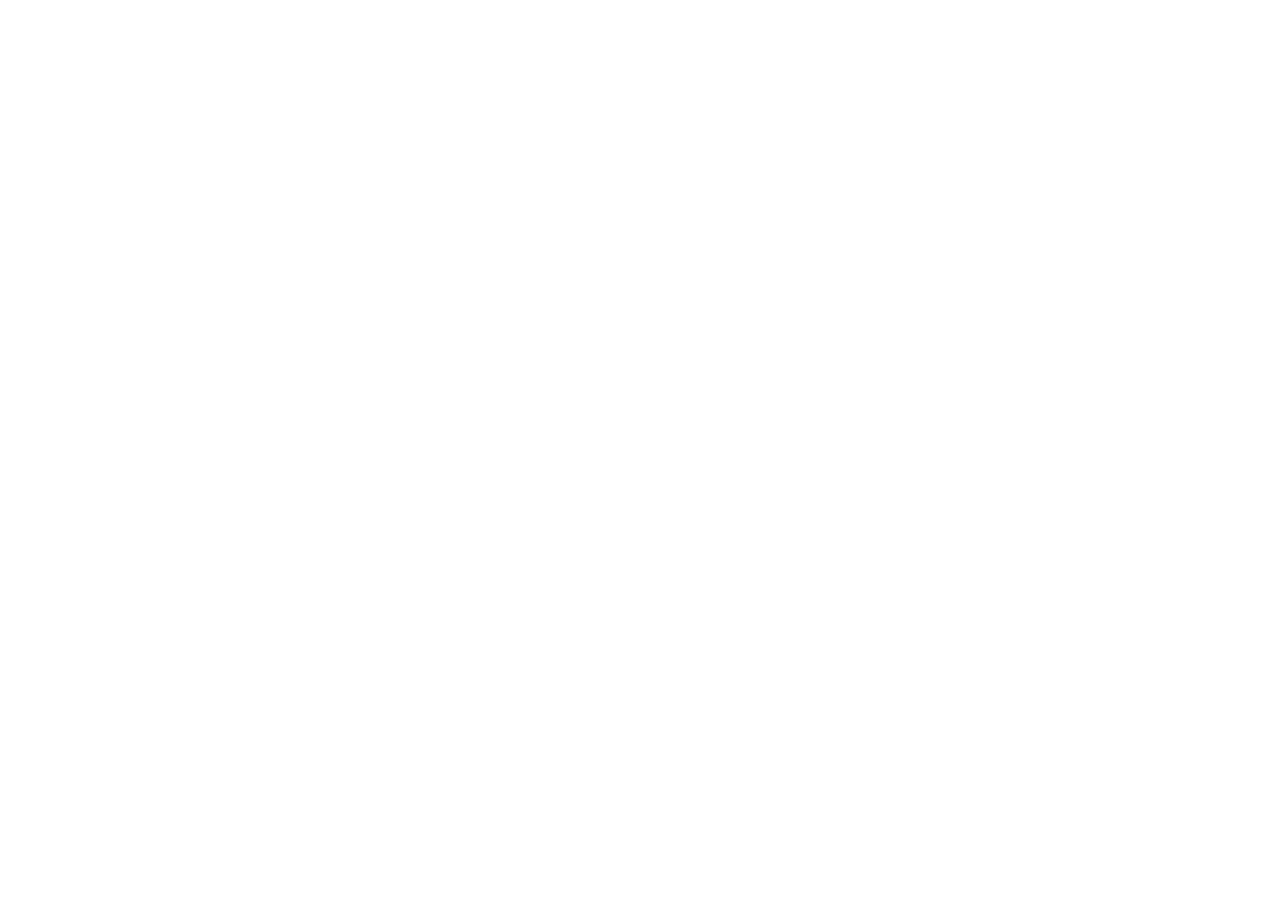
==== about.html @ 6cfff02e "Initial Creation" ====
<!DOCTYPE html>
<html lang="en">
<head>
  <meta charset="UTF-8">
  <meta http-equiv="X-UA-Compatible" content="IE=edge">
  <meta name="viewport" content="width=device-width, initial-scale=1.0">
  <link rel="stylesheet" href="about.css">
  <title>About</title>
</head>
<body>
  
</body>
</html>
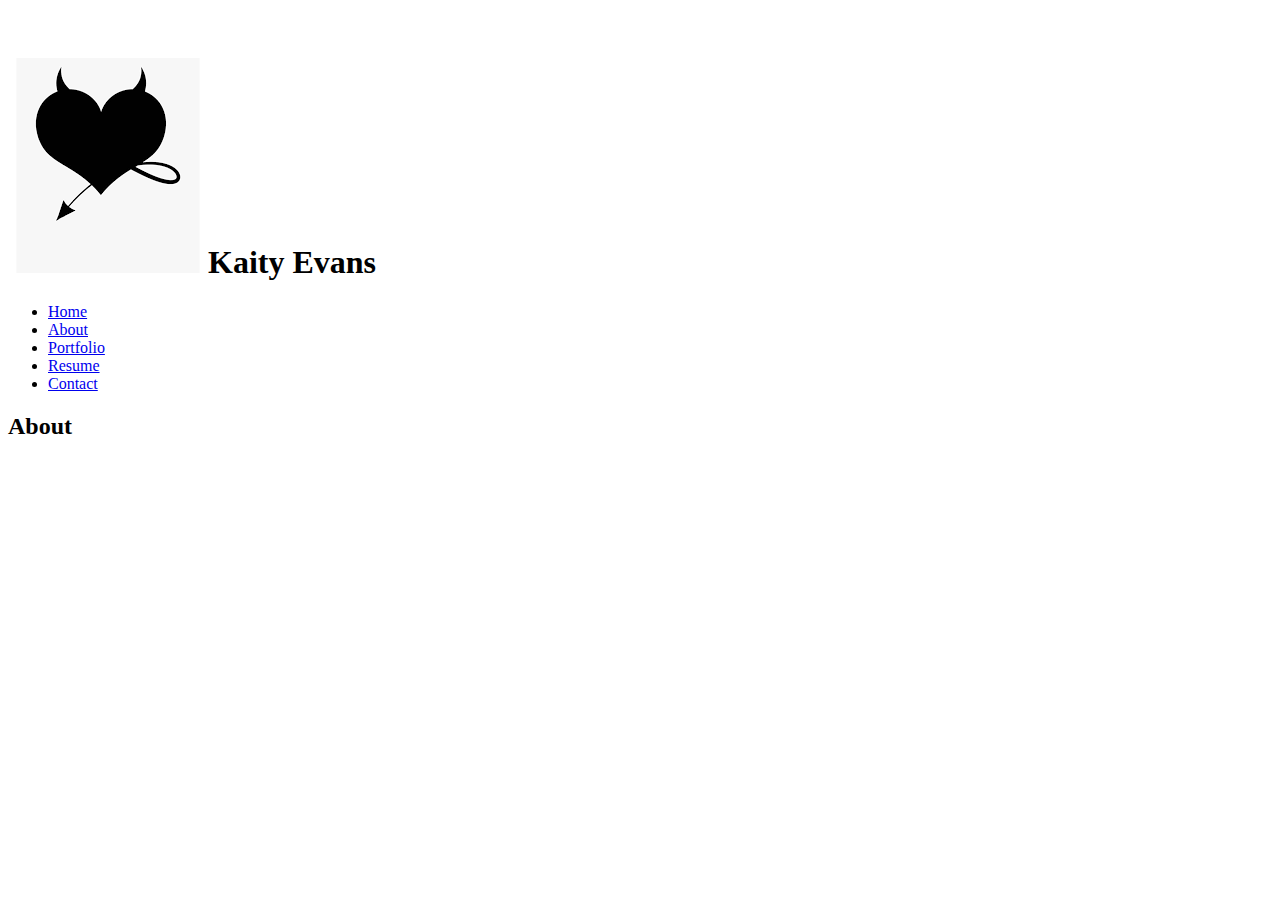
==== commit a5649a4c: "Added navbar" ====
--- a/about.html
+++ b/about.html
@@ -8,6 +8,25 @@
   <title>About</title>
 </head>
 <body>
-  
+  <div class="NavBar">
+    <header>
+      <h1><img src="heart image.png" alt="Heart with horns and a tail">Kaity Evans</h1>
+      
+      <nav>
+        <ul>
+          <li><a href="index.html">Home</a></li>
+          <li><a href="about.html">About</a></li>
+          <li><a href="portfoloio.html">Portfolio</a></li>
+          <li><a href="resume.html">Resume</a></li>
+          <li><a href="contact.html">Contact</a></li>
+        </ul>
+      </nav>
+    </header>
+  </div>
+  <div>
+    <main>
+      <h2>About</h2>
+    </main>
+  </div>
 </body>
 </html>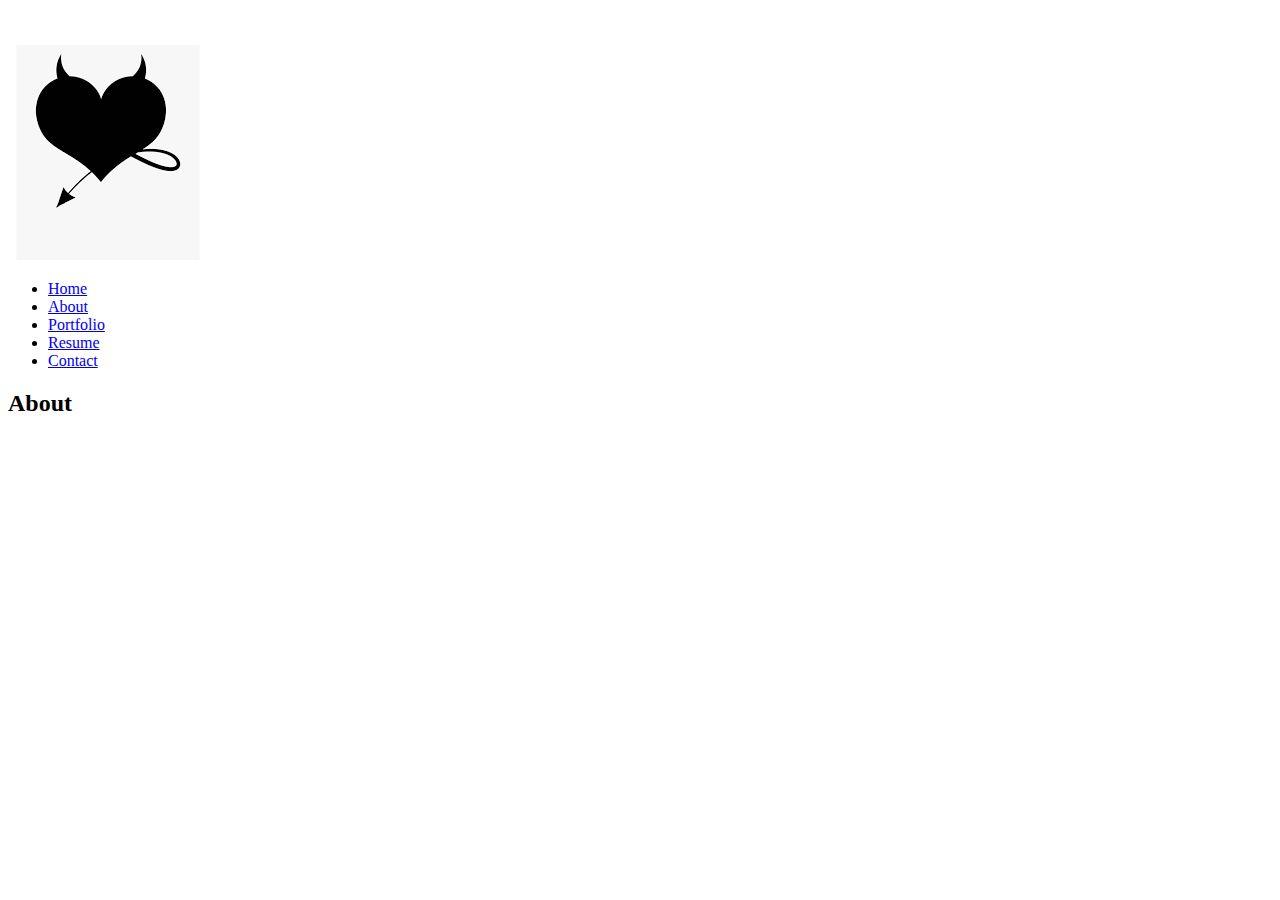
==== commit 8c738fd5: "Adjusted Landing Page" ====
--- a/about.html
+++ b/about.html
@@ -10,7 +10,7 @@
 <body>
   <div class="NavBar">
     <header>
-      <h1><img src="heart image.png" alt="Heart with horns and a tail">Kaity Evans</h1>
+      <img src="heart image.png" alt="Heart with horns and a tail">
       
       <nav>
         <ul>
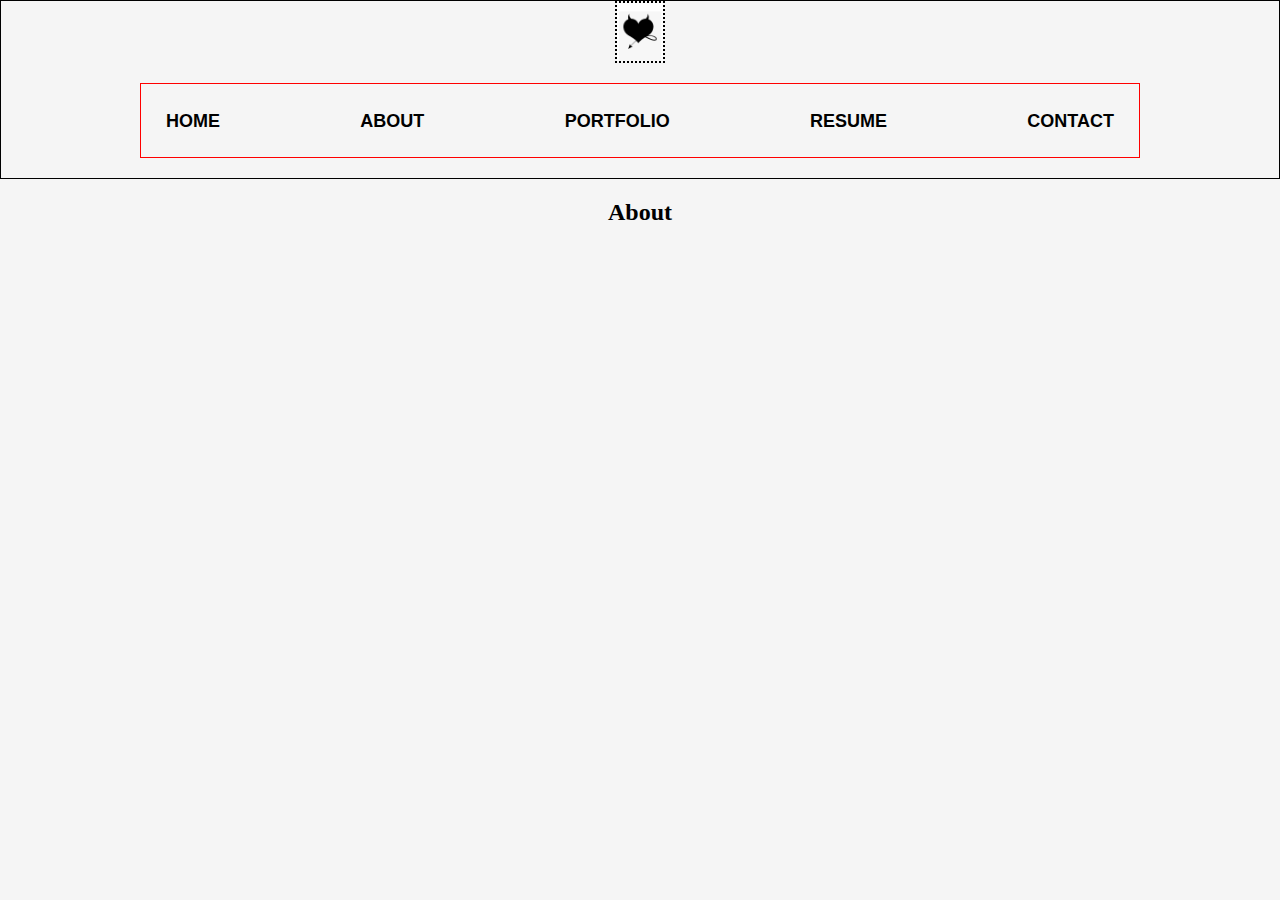
==== commit 066783bf: "Added Images & Contact Page" ====
--- a/about.html
+++ b/about.html
@@ -4,6 +4,7 @@
   <meta charset="UTF-8">
   <meta http-equiv="X-UA-Compatible" content="IE=edge">
   <meta name="viewport" content="width=device-width, initial-scale=1.0">
+  <link href="https://cdn.jsdelivr.net/npm/bootstrap@5.1.3/dist/css/bootstrap.min.css" rel="stylesheet" integrity="sha384-1BmE4kWBq78iYhFldvKuhfTAU6auU8tT94WrHftjDbrCEXSU1oBoqyl2QvZ6jIW3" crossorigin="anonymous">
   <link rel="stylesheet" href="about.css">
   <title>About</title>
 </head>
--- a/about.css
+++ b/about.css
@@ -0,0 +1,78 @@
+* {
+  box-sizing: border-box;
+  background-color: whitesmoke;
+}
+body {
+  margin: 0;
+}
+
+.NavBar {
+  /* border: 1px solid red; */
+  height: 100%;
+  display: flex;
+  flex-direction: column;
+}
+
+header, 
+main, 
+section, 
+footer {
+display: flex;
+justify-content: center;
+align-items: center;
+}
+/* ~~~~~~~~ HEADER ~~~~~~~~~~ */
+
+header {
+  display: flex;
+  flex-direction: column;
+  justify-content: center;
+  align-items:center;
+  /* padding: 40px 0px; */
+}
+
+header img {
+  /* margin-bottom: 0px; */
+  /* align-items: column; */
+  /* justify-items: column; */
+  width: 50px;
+  border: 2px dotted black;
+}
+
+header h1 {
+  font-family:'Lucida Sans', 'Lucida Sans Regular', 'Lucida Grande', 'Lucida Sans Unicode', Geneva, Verdana, sans-serif;
+  font-weight: bolder;
+  font-size: 65px;
+  padding-bottom: 10px;
+  
+}
+header {
+  border: 1px solid black;
+  /* width: 1000px; */
+}
+header nav ul {
+  padding: 25px;
+  border: 1px solid red;
+  font-family: 'Lucida Sans', 'Lucida Sans Regular', 'Lucida Grande', 'Lucida Sans Unicode', Geneva, Verdana, sans-serif;
+  font-size: 20px;
+  /* font-weight: bolder; */
+  /* width: 4000px; */
+  /* height: 100px; */
+  list-style-type: none;
+  display: flex;
+  width: 100%;
+  justify-content: space-between;
+}
+header nav {
+  width: 1000px;
+  /* padding: 56px; */
+}
+
+
+header nav ul li a {
+  text-decoration: none;
+  color: black;
+  font-weight: bold;
+  font-size: large;
+  text-transform: uppercase;
+}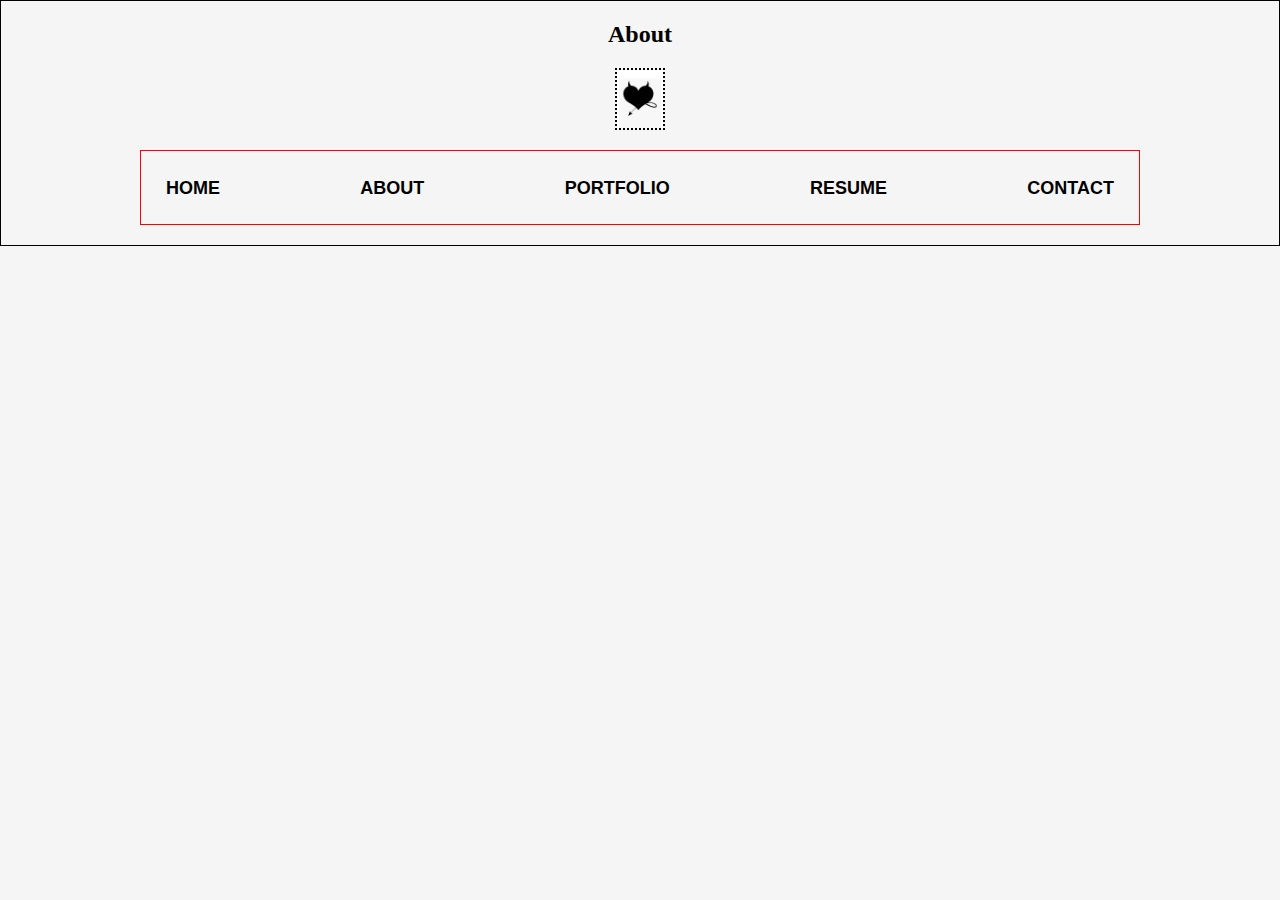
==== commit 0ede8921: "Added Resume & Images" ====
--- a/about.html
+++ b/about.html
@@ -11,6 +11,7 @@
 <body>
   <div class="NavBar">
     <header>
+      <h2>About</h2>
       <img src="heart image.png" alt="Heart with horns and a tail">
       
       <nav>
@@ -26,7 +27,7 @@
   </div>
   <div>
     <main>
-      <h2>About</h2>
+      
     </main>
   </div>
 </body>
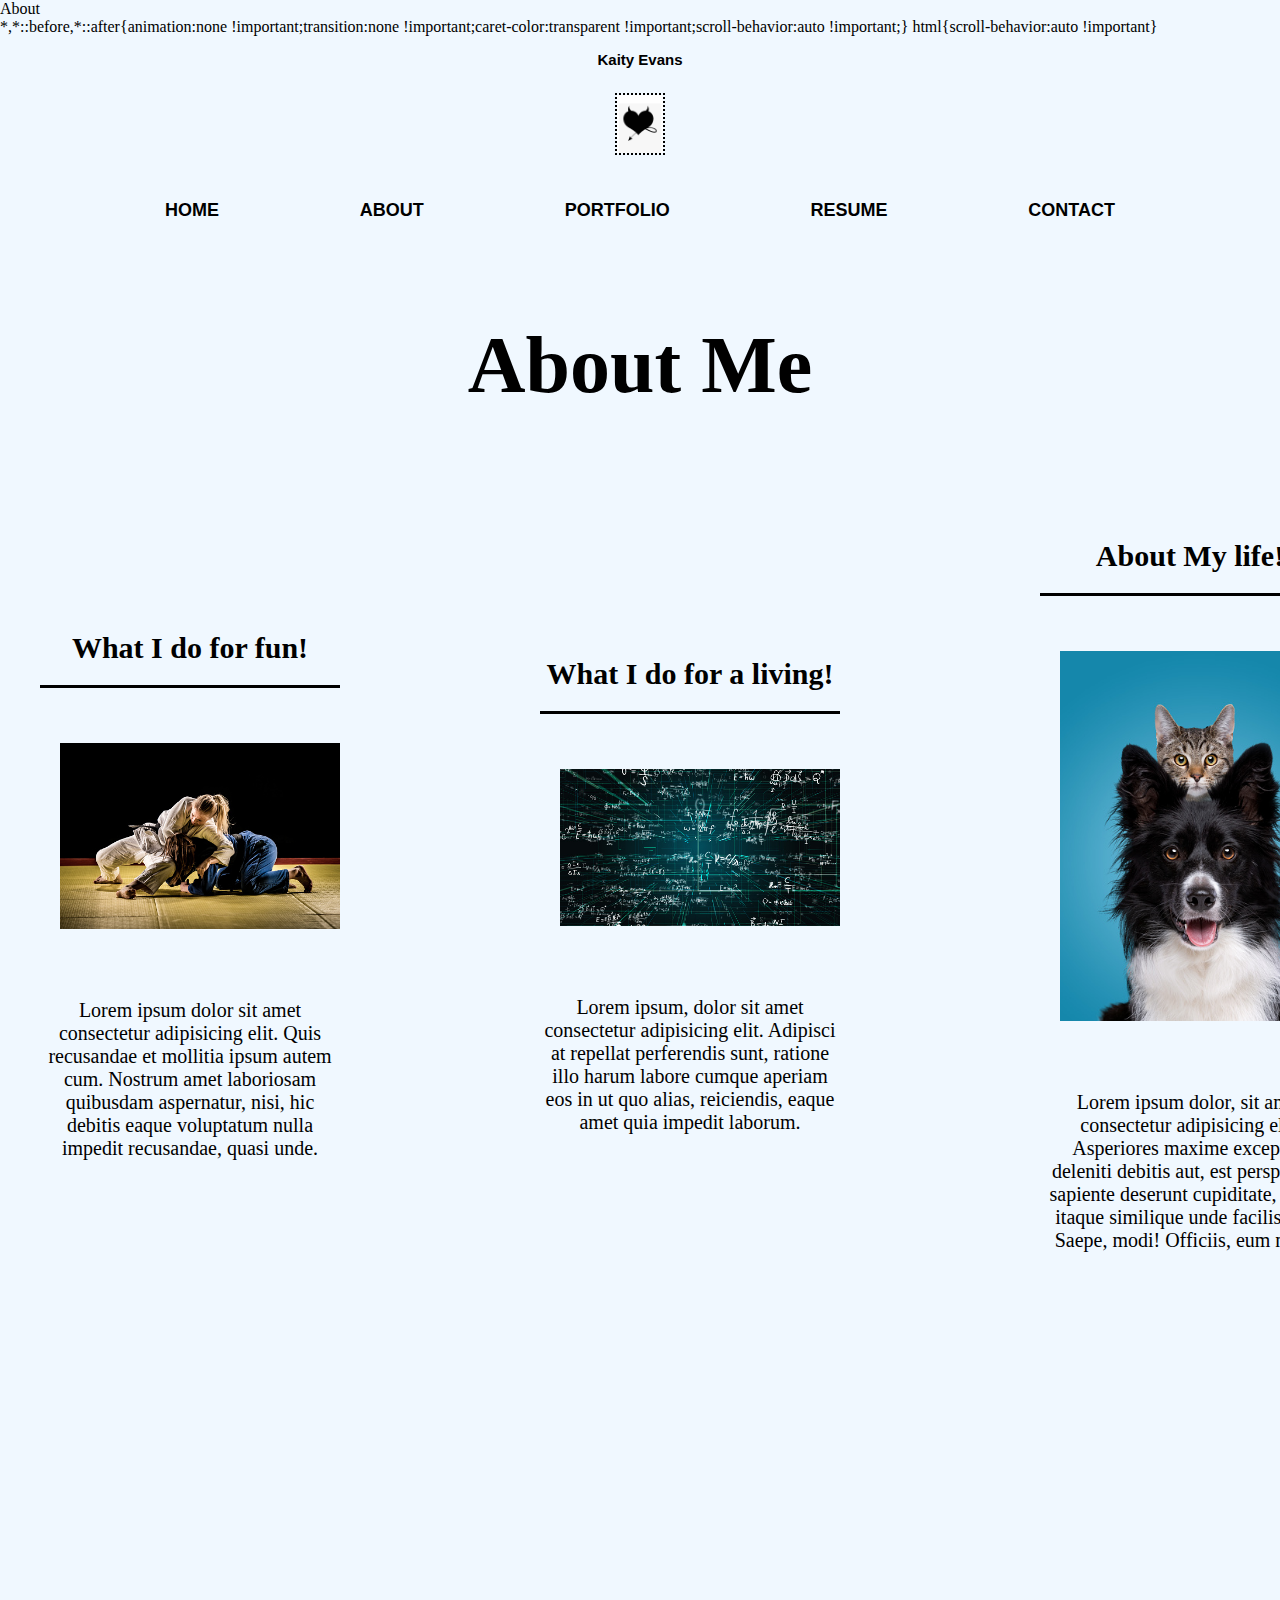
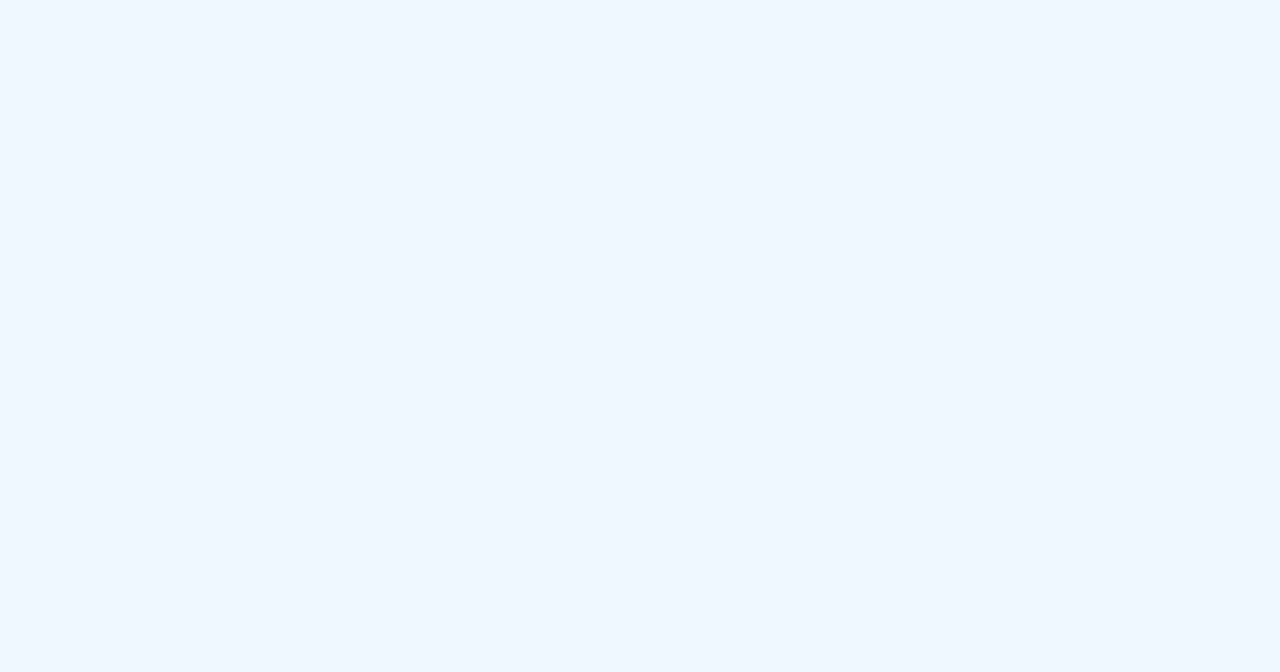
==== commit e985e8c9: "made details uniform" ====
--- a/about.html
+++ b/about.html
@@ -1,19 +1,21 @@
 <!DOCTYPE html>
 <html lang="en">
+
 <head>
   <meta charset="UTF-8">
   <meta http-equiv="X-UA-Compatible" content="IE=edge">
   <meta name="viewport" content="width=device-width, initial-scale=1.0">
-  <link href="https://cdn.jsdelivr.net/npm/bootstrap@5.1.3/dist/css/bootstrap.min.css" rel="stylesheet" integrity="sha384-1BmE4kWBq78iYhFldvKuhfTAU6auU8tT94WrHftjDbrCEXSU1oBoqyl2QvZ6jIW3" crossorigin="anonymous">
+  <link href="https://cdn.jsdelivr.net/npm/bootstrap@5.1.3/dist/css/bootstrap.min.css" rel="stylesheet"
+    integrity="sha384-1BmE4kWBq78iYhFldvKuhfTAU6auU8tT94WrHftjDbrCEXSU1oBoqyl2QvZ6jIW3" crossorigin="anonymous">
   <link rel="stylesheet" href="about.css">
   <title>About</title>
 </head>
+
 <body>
   <div class="NavBar">
     <header>
-      <h2>About</h2>
+      <h3>Kaity Evans</h3>
       <img src="heart image.png" alt="Heart with horns and a tail">
-      
       <nav>
         <ul>
           <li><a href="index.html">Home</a></li>
@@ -27,8 +29,34 @@
   </div>
   <div>
     <main>
-      
+      <span>
+        <h1>About Me</h1>
+        <div>
+          <div class="box1">
+            <h2>What I do for fun!</h2>
+            <img src="./bjjpic.jpg" alt="Brazilian Jiu Jitsu Picture">
+            <p>Lorem ipsum dolor sit amet consectetur adipisicing elit. Quis recusandae et mollitia ipsum autem cum.
+              Nostrum amet laboriosam quibusdam aspernatur, nisi, hic debitis eaque voluptatum nulla impedit recusandae,
+              quasi unde.</p>
+          </div>
+          <div class=" box2">
+            <h2>What I do for a living!</h2>
+            <img src="./mathpic.jpg" alt="Picture of Math Equations">
+            <p>Lorem ipsum, dolor sit amet consectetur adipisicing elit. Adipisci at repellat perferendis sunt, ratione
+              illo harum labore cumque aperiam eos in ut quo alias, reiciendis, eaque amet quia impedit laborum.</p>
+          </div>
+          <div class="box3">
+            <h2>About My life!</h2>
+            <img src="./petpic.jpg" alt="Picture of Pets">
+            <p>Lorem ipsum dolor, sit amet consectetur adipisicing elit. Asperiores maxime excepturi deleniti debitis
+              aut, est perspiciatis sapiente deserunt cupiditate, omnis itaque similique unde facilis quis. Saepe, modi!
+              Officiis, eum nobis!</p>
+          </div>
+
+        </div>
+      </span>
     </main>
   </div>
 </body>
+
 </html>--- a/about.css
+++ b/about.css
@@ -1,6 +1,8 @@
 * {
   box-sizing: border-box;
-  background-color: whitesmoke;
+  background-color: aliceblue;
+  display: flex;
+  flex-direction: column;
 }
 body {
   margin: 0;
@@ -35,24 +37,26 @@
   /* margin-bottom: 0px; */
   /* align-items: column; */
   /* justify-items: column; */
+  padding: 0px;
   width: 50px;
   border: 2px dotted black;
 }
 
-header h1 {
+header h3 {
   font-family:'Lucida Sans', 'Lucida Sans Regular', 'Lucida Grande', 'Lucida Sans Unicode', Geneva, Verdana, sans-serif;
   font-weight: bolder;
-  font-size: 65px;
+  /* font-size: 65px; */
+  font-size: 15px;
   padding-bottom: 10px;
   
 }
 header {
-  border: 1px solid black;
+  /* border: 1px solid black; */
   /* width: 1000px; */
 }
 header nav ul {
   padding: 25px;
-  border: 1px solid red;
+  /* border: 1px solid red; */
   font-family: 'Lucida Sans', 'Lucida Sans Regular', 'Lucida Grande', 'Lucida Sans Unicode', Geneva, Verdana, sans-serif;
   font-size: 20px;
   /* font-weight: bolder; */
@@ -62,6 +66,7 @@
   display: flex;
   width: 100%;
   justify-content: space-between;
+  flex-direction: row;
 }
 header nav {
   width: 1000px;
@@ -75,4 +80,157 @@
   font-weight: bold;
   font-size: large;
   text-transform: uppercase;
+}
+
+/* ~~~~~~~~~~~MAIN~~~~~~~~~~ */
+body {
+  display: grid;
+  grid-template-columns: auto auto auto;
+  grid-template-rows: auto auto;
+  background-color: aliceblue;
+}
+h1 {
+  display: flex;
+  justify-content: center;
+  font-size: 80px;
+}
+
+div {
+  display: grid;
+  grid-template-columns: auto auto auto;
+  text-align: center;
+}
+
+h2 {
+  display: flex;
+  justify-content: center;
+  align-items: center;
+  flex-direction: row;
+  font-size: 30px;
+  border-bottom: rgb(132, 210, 210) solid 3px;
+  padding-bottom: 20px;
+}
+
+.box1, .box2, .box3 {
+  /* border: black solid 5px; */
+  display: flex;
+  justify-content: space-around;
+  flex-flow: column;
+  padding: 50px;
+  padding-left: 150px;
+  padding-bottom: 1000px;
+}
+
+main div img {
+  /* border: black solid 2px; */
+  /* border-left: 50px; */
+  width: 300px;
+  display: flex;
+  justify-content: center;
+  align-items: center;
+  padding-top: 30px;
+  padding-bottom: 50px;
+}
+
+p {
+  font-size: 20px;
+}
+
+/* Small and up (Landscape Phones) */
+@media (max-width: 576px) {
+  div {
+      display: grid;
+      grid-template-columns: auto;
+      /* text-align: center; */
+  }
+  body {
+      display: flex;
+      justify-content: center;
+      align-items: center;
+  }
+  /* img {
+      /* padding-left: 0px; */
+      /* align-items: center;  */
+  }
+  .box1, .box2, .box3 {
+      /* padding-right: 50px; */
+      display: flex;
+      justify-content: center;
+  }
+}
+@media (max-width: 767px) {
+  div {
+      display: grid;
+      grid-template-columns: auto;
+      text-align: center;
+  }
+  body {
+      display: flex;
+      justify-content: center;
+      align-items: center;
+  }
+  img {
+      padding-left: 100px;
+      padding-bottom: 10px;
+      border: black solid 0px;
+  }
+}
+@media (max-height: 767px) {
+  div {
+      display: grid;
+      grid-template-columns: auto;
+      text-align: center;
+  }
+  body {
+      display: flex;
+      justify-content: center;
+      align-items: center;
+  }
+  img {
+      padding-left: 100px;
+      padding-bottom: 10px;
+      border: black solid 0px;
+  }
+}
+/* Medium and up (Tablets) */
+@media (min-width: 768px) {
+  div {
+      display: grid;
+      grid-template-columns: auto;
+      /* text-align: center; */
+  }
+  body {
+      display: flex;
+      justify-content: center;
+      align-items: center;
+  }
+  img {
+      padding-left: 200px;
+      padding-bottom: 10px;
+      border: black solid 0px;
+  }
+  h2 {
+      border-bottom: black solid 0px;
+  }
+}
+
+/* Large and up (Desktops) */
+@media (min-width: 992px) {
+  div {
+      display: grid;
+      grid-template-columns: auto auto auto;
+      /* text-align: center; */
+  }
+  body {
+      display: flex;
+      justify-content: center;
+      align-items: center;
+  }
+  img {
+      padding-left: 20px;
+      border: black solid 0px;
+  }
+  h2 {
+      border-bottom: black solid 3px;
+  }
 }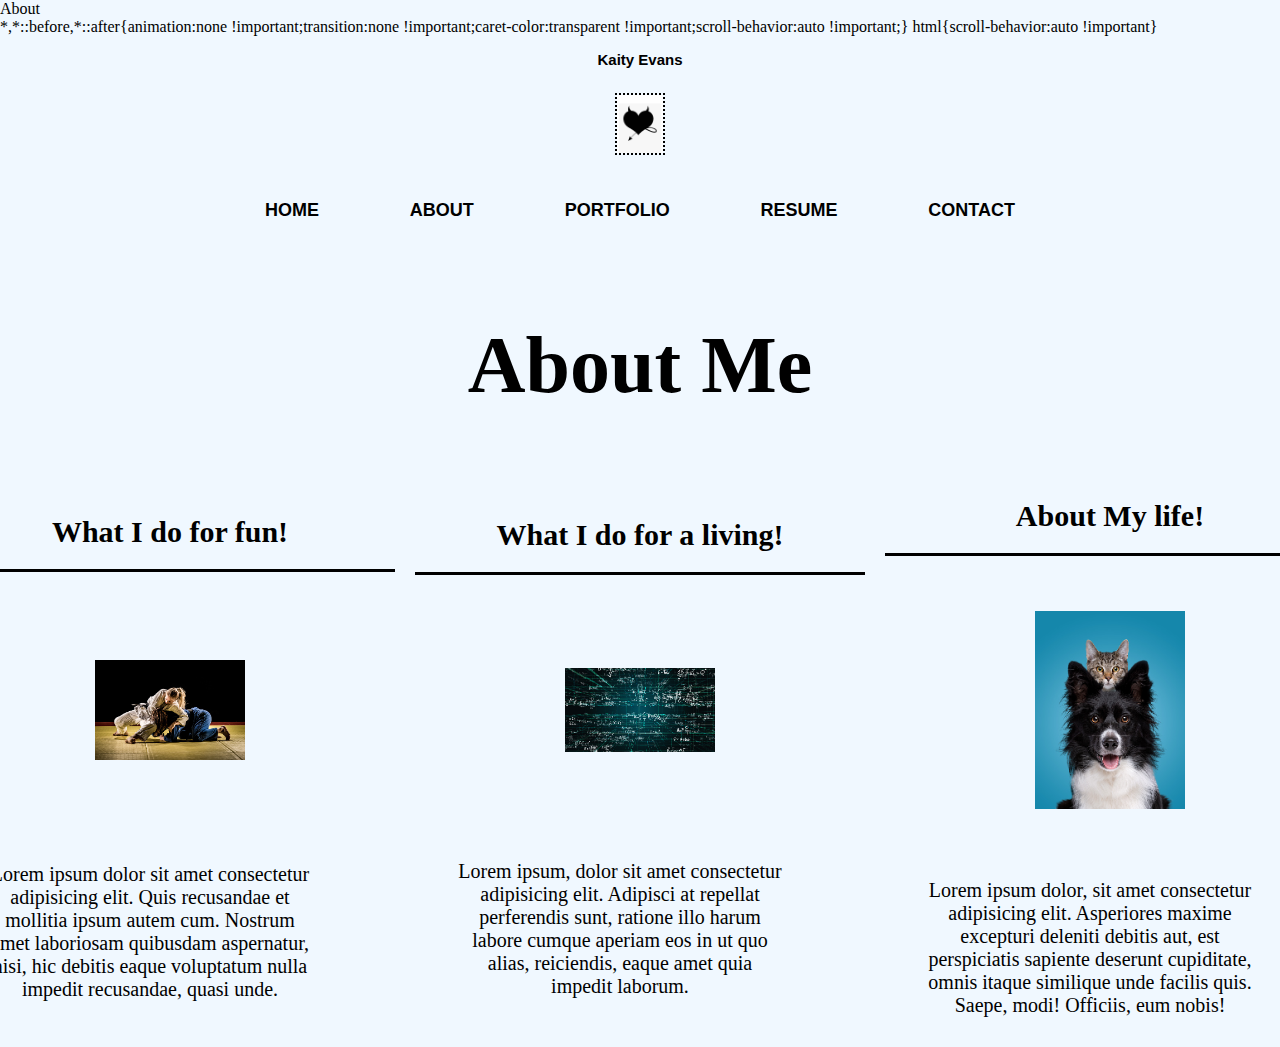
==== commit 9199d4ab: "Attempt to Make Responsive" ====
--- a/about.html
+++ b/about.html
@@ -39,7 +39,7 @@
               Nostrum amet laboriosam quibusdam aspernatur, nisi, hic debitis eaque voluptatum nulla impedit recusandae,
               quasi unde.</p>
           </div>
-          <div class=" box2">
+          <div class="box2">
             <h2>What I do for a living!</h2>
             <img src="./mathpic.jpg" alt="Picture of Math Equations">
             <p>Lorem ipsum, dolor sit amet consectetur adipisicing elit. Adipisci at repellat perferendis sunt, ratione
--- a/about.css
+++ b/about.css
@@ -10,6 +10,7 @@
 
 .NavBar {
   /* border: 1px solid red; */
+  width: 50%;
   height: 100%;
   display: flex;
   flex-direction: column;
@@ -69,7 +70,7 @@
   flex-direction: row;
 }
 header nav {
-  width: 1000px;
+  width: 800px;
   /* padding: 56px; */
 }
 
@@ -112,18 +113,15 @@
 }
 
 .box1, .box2, .box3 {
-  /* border: black solid 5px; */
   display: flex;
   justify-content: space-around;
   flex-flow: column;
   padding: 50px;
   padding-left: 150px;
-  padding-bottom: 1000px;
+  padding-bottom: 500px;
 }
 
 main div img {
-  /* border: black solid 2px; */
-  /* border-left: 50px; */
   width: 300px;
   display: flex;
   justify-content: center;
@@ -138,27 +136,36 @@
 
 /* Small and up (Landscape Phones) */
 @media (max-width: 576px) {
-  div {
-      display: grid;
-      grid-template-columns: auto;
-      /* text-align: center; */
-  }
-  body {
-      display: flex;
-      justify-content: center;
-      align-items: center;
-  }
-  /* img {
-      /* padding-left: 0px; */
-      /* align-items: center;  */
-  }
-  .box1, .box2, .box3 {
-      /* padding-right: 50px; */
-      display: flex;
-      justify-content: center;
+  header nav {
+    width: 500px;
+  }
+  header nav ul {
+    flex-flow: column;
+  }
+  div {
+      display: grid;
+      grid-template-columns: auto;
+      text-align: center;
+  }
+  body {
+      display: flex;
+      justify-content: center;
+      align-items: center;
+  }
+  .box1, .box2, .box3 {
+      display: flex;
+      justify-content: center;
+      padding-left: 50px;
+      padding-bottom: 20px;
   }
 }
 @media (max-width: 767px) {
+  header nav {
+    width: 300px;
+  }
+  header nav ul li {
+    flex-flow: column;
+  }
   div {
       display: grid;
       grid-template-columns: auto;
@@ -174,7 +181,17 @@
       padding-bottom: 10px;
       border: black solid 0px;
   }
-}
+  .box1, .box2, .box3 {
+    display: flex;
+    justify-content: center;
+    padding-left: 50px;
+    padding-bottom: 20px;
+}
+main div img {
+  padding-left: 400px;
+}
+}
+
 @media (max-height: 767px) {
   div {
       display: grid;
@@ -191,13 +208,20 @@
       padding-bottom: 10px;
       border: black solid 0px;
   }
-}
+  .box1, .box2, .box3 {
+    padding-bottom: 50px;
+  }
+  main div img {
+    width: 500px;
+  }
+}
+
 /* Medium and up (Tablets) */
 @media (min-width: 768px) {
   div {
       display: grid;
       grid-template-columns: auto;
-      /* text-align: center; */
+      grid-template-rows: auto auto;
   }
   body {
       display: flex;
@@ -212,6 +236,14 @@
   h2 {
       border-bottom: black solid 0px;
   }
+  .box1, .box2, .box3 {
+    padding-bottom: 100px;
+  }
+  main div img {
+    width: 700px;
+    padding-left: 100px;
+    padding-right: 100px;
+  }
 }
 
 /* Large and up (Desktops) */
@@ -219,7 +251,6 @@
   div {
       display: grid;
       grid-template-columns: auto auto auto;
-      /* text-align: center; */
   }
   body {
       display: flex;
@@ -233,4 +264,17 @@
   h2 {
       border-bottom: black solid 3px;
   }
+  .box1, .box2, .box3 {
+    padding: 10px;
+  }
+  main div img {
+    width: 450px;
+    padding-left: 150px;
+    padding-right: 150px;
+  }
+  p {
+    width: 380px;
+    padding-left: 40px;
+    padding-right: 10px;
+  }
 }